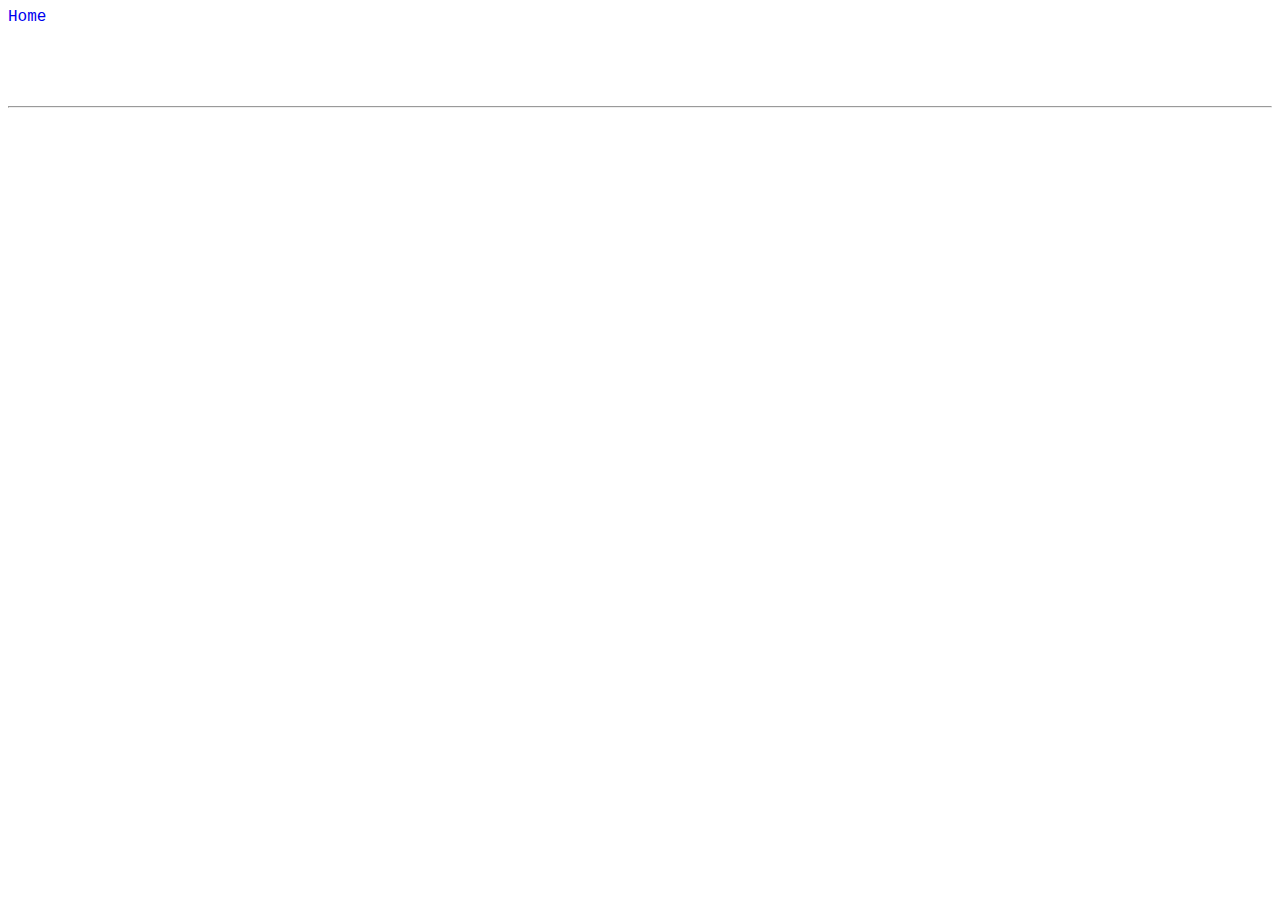
==== vietRes2.html @ bbae002e "Add files via upload" ====
<html>
<head>
        <link rel="stylesheet" href="vietRes.css">
</head>
<body>
        <a href="index.html">Home</a>
        <h1 class="title">Pho Na</h1>
        <hr>
        <div id="container">
                <h2 id="heading">Total of Order</h2>
                <li id="list"></li>
                <div id="total">
                        <h2 id="totalPrice">You must pay:</h2>
                </div>
               
        </div>
        
        <script>
                var total = Number(localStorage.getItem("total"));
                var total2 = Number(localStorage.getItem("total2"));
                var total3 = Number(localStorage.getItem("total3"));
                var total4 = Number(localStorage.getItem("total4"));
                var total5 = Number(localStorage.getItem("total5"));
                var total6 = Number(localStorage.getItem("total6"));
                var totalFinal = total + total2 + total3 + total4 + total5 + total6;
                var tax = totalFinal / 1.471;
                var ul = document.getElementById('list');
                var li = document.createElement('li'); //create list
                var liText = document.createTextNode(localStorage.getItem("item1")); //receive data from other page
                li.appendChild(liText); //append text to li
                ul.appendChild(li); //append li to ul
                if (total <= 0) { //no order = remove li
                        li.removeChild(liText);
                }
                var li2 = document.createElement('li');
                var liText2 = document.createTextNode(localStorage.getItem("item2"));
                li2.appendChild(liText2);
                ul.appendChild(li2);
                if (total2 <= 0) {
                        li2.removeChild(liText2);
                }
                var li3 = document.createElement('li');
                var liText3 = document.createTextNode(localStorage.getItem("item3"));
                li3.appendChild(liText3);
                ul.appendChild(li3);
                if (total3 <= 0) {
                        li3.removeChild(liText3);
                }
                var li4 = document.createElement('li');
                var liText4 = document.createTextNode(localStorage.getItem("item4"));
                li4.appendChild(liText4);
                ul.appendChild(li4);
                if (total4 <= 0) {
                        li4.removeChild(liText4);
                }
                var li5 = document.createElement('li');
                var liText5 = document.createTextNode(localStorage.getItem("item5"));
                li5.appendChild(liText5);
                ul.appendChild(li5);
                if (total5 <= 0) {
                        li5.removeChild(liText5);
                }
                var li6 = document.createElement('li');
                var liText6 = document.createTextNode(localStorage.getItem("item6"));
                li6.appendChild(liText6);
                ul.appendChild(li6);
                if (total6 <= 0) {
                        li6.removeChild(liText6);
                }
                document.getElementById('totalPrice').innerHTML = "Total Cost : $ " + totalFinal.toFixed(2); //display total cost
                document.getElementById('tax').innerHTML = "Your tax is: $" + (tax * 0.471).toFixed(2); //get tax
                tip3.onclick = function () { //tip 15%
                        var newTotal = totalFinal * 1.15;
                        document.getElementById('container').style.visibility = "hidden";
                        document.getElementById('thankYou').innerHTML = "Thank You!";
                        window.alert("Total Cost : $ " + newTotal.toFixed(2));
                        
                }
                tip2.onclick = function () { //tip 20%
                        var newTotal = totalFinal * 1.20;
                        document.getElementById('container').style.visibility = "hidden";
                        document.getElementById('thankYou').innerHTML = "Thank You!";
                        window.alert("Total Cost : $ " + newTotal.toFixed(
                                2));
                }
                tip1.onclick = function () { //tip 30%
                        var newTotal = totalFinal * 1.30;
                        document.getElementById('container').style.visibility = "hidden";
                        document.getElementById('thankYou').innerHTML = "Thank You!";
                       window.alert("Total Cost : $ " + newTotal.toFixed(
                                2));
                }
        </script>

</body>

</html>
---- vietRes.css ----
.title,
.bottom {
  
    text-align: center;
}

div {
    width: 40vw;
    height: 30vh;
}

body {
  background-image: url("chalk.jpg");
  color: white;
   font-family: "Courier New", Courier, monospace;
}

h2 {
  color: white;
}

#l1,
#l2,
#l3 {
  float: left;
  background-color: white;
}

#r1,
#r2,
#r3 {
  float: right;
  background-color: white;
}

#l1 {
  background-image: url('https://cdn-image.myrecipes.com/sites/default/files/styles/medium_2x/public/roast-turkey-pho-ck.jpg?itok=Vf6k6W0d');
}

#r1 {
  background-image: url('https://asiatourist.org/wp-content/uploads/2016/11/bun-thit-nuong.png');
}

#l2 {
  background-image: url('https://media-cdn.tripadvisor.com/media/photo-s/0e/6b/e1/59/bun-rieu.jpg');
}

#r2 {
  background-image: url('https://www.happyfoodstube.com/wp-content/uploads/2018/03/vegetarian-fresh-spring-rolls-image.jpg');
}

#l3 {
  background-image: url('https://media-cdn.tripadvisor.com/media/photo-s/11/ac/45/b1/vietnamese-banh-mi-roll.jpg');
}

#r3 {
  background-image: url('https://i.pinimg.com/originals/b7/89/97/b78997714fa00340da936448579e6ad0.jpg');
}

button {
  border: none;
  padding: 7px;
  border-radius: 4px;
}

button:hover {
  border: none;
  padding: 7px;
  border-radius: 4px;
  background-color: #cecece;
  box-shadow: 0 8px 16px 0 rgba(0,0,0,0.2), 0 6px 20px 0 rgba(0,0,0,0.19);
}

/*
#l1 {
  background-image: url("pho.jpg");
  border-radius: 15px;
  float:left;
  margin-right: 17px;
  padding: 20px 10px;
  font-family: "Courier New", Courier, monospace;
}
#l2 {
  background-image: url("bunrieu.jpg");
  border-radius: 15px;
  float: left;
  margin-bottom: -17px;
  padding: 20px 10px;
  font-family: "Courier New", Courier, monospace;
}

#r1 {
  background-image: url("thitnuong.jpg");
  border-radius: 15px;
  float: right;
  margin-right: 17px;
  padding: 20px 10px;
  font-family: "Courier New", Courier, monospace;
}
#r2 {
  background-image: url("springrolls.jpg");
  border-radius: 15px;
  float: right;
  margin-right: 17px;
  padding: 20px 10px;
  font-family: "Courier New", Courier, monospace;
}

#l3 {
  background-image: url("banhmi.jpeg");
  border-radius: 15px;
  float: left;
  margin-bottom: -17px;
  padding: 20px 10px;
  font-family: "Courier New", Courier, monospace;
}

#r3 {
  background-image: url("banhxeo.png");
  border-radius: 15px;
  float: right;
  margin-right: 17px;
  padding: 20px 10px;
  font-family: "Courier New", Courier, monospace;
}

*/
#p1,
#p2,
#p3 {
    
    margin: 0;
    font-size: 10vh;
   

}
 /*
input {
    width: 25vw;
    height: 15vh;
    text-align: center;
    font-size: 10vh;
    margin: 5vh;


}
*/
 #heading {
   color: white;
   font-family: "Courier New", Courier, monospace;
 }

#pay {
  height: 30px;
  width: 5%;
  float: right;
  border-width: 0;
  border-radius: 5px;
  font-size: 2vh;
  position: absolute;
  right: 100px;
  background-color: white;
  opacity:0.6;
}

/*

#user1 {
  opacity: 0.5;
  border-radius: 5px;
}

#user2 {
  opacity: 0.5;
  border-radius: 5px;
}

#user3 {
  opacity: 0.5;
  border-radius: 5px;
}

#user4 {
  opacity: 0.5;
  border-radius: 5px;
}

#user5 {
  opacity: 0.5;
  border-radius: 5px;
}
#user1 {
  opacity: 0.5;
  border-radius: 5px;
}

#user2 {
  opacity: 0.5;
  border-radius: 5px;
}

#user3 {
  opacity: 0.5;
  border-radius: 5px;
}

#user4 {
  opacity: 0.5;
  border-radius: 5px;
}

#user6 {
  opacity: 0.5;
  border-radius: 5px;
}
*/
#title {
   font-family: "Courier New", Courier, monospace;
}

#address {
   font-family: "Courier New", Courier, monospace;
   font-size: 20px;
   text-align: center;
}

a:link {
  text-decoration: none;
  font-size: 16px;
}

a:hover {
  color: white;
  font-size: 16px;
}

.placeholder {
   font-size: 16px;
}
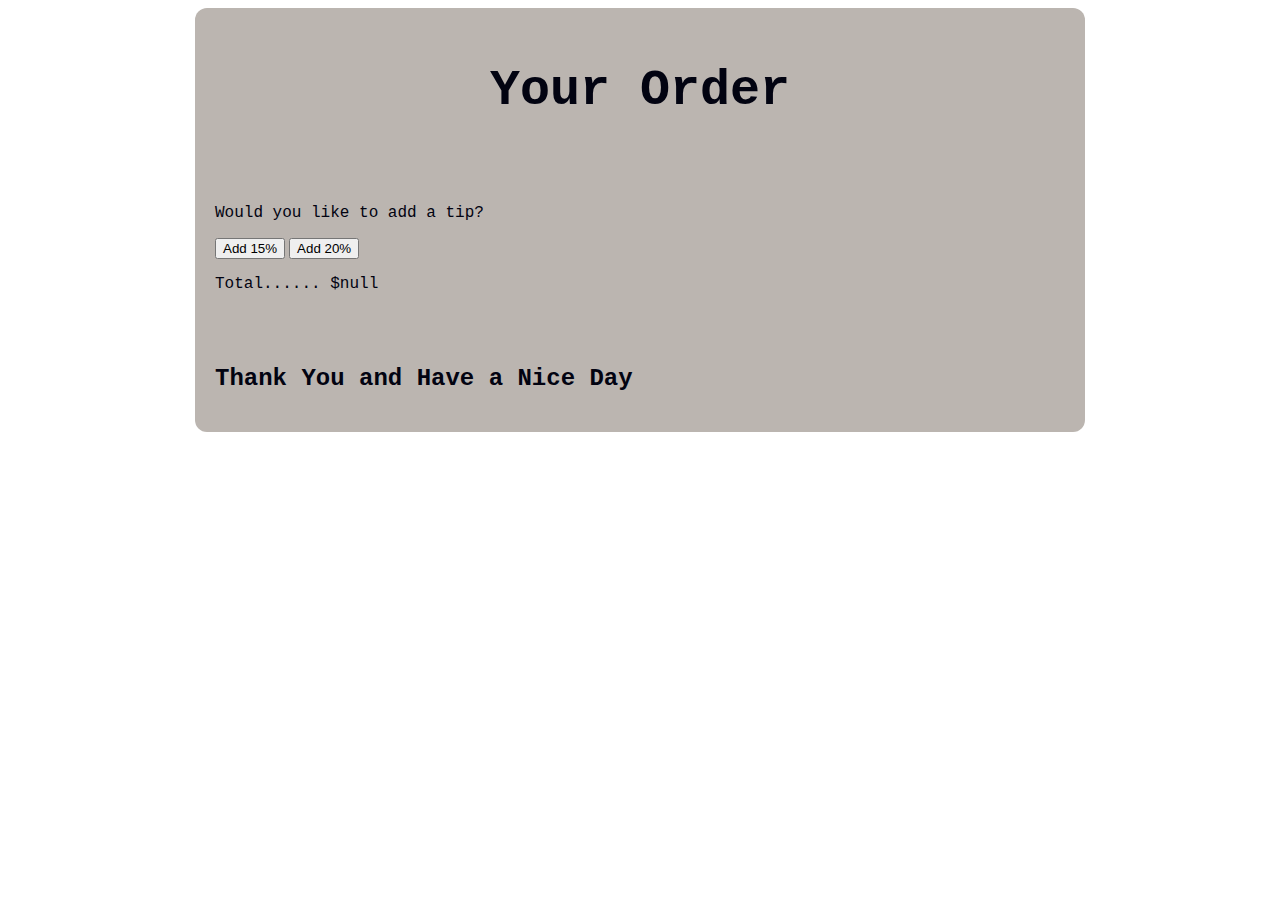
==== commit 9800e13f: "Add files via upload" ====
--- a/vietRes2.html
+++ b/vietRes2.html
@@ -1,97 +1,79 @@
 <html>
-<head>
-        <link rel="stylesheet" href="vietRes.css">
-</head>
-<body>
-        <a href="index.html">Home</a>
-        <h1 class="title">Pho Na</h1>
-        <hr>
-        <div id="container">
-                <h2 id="heading">Total of Order</h2>
-                <li id="list"></li>
-                <div id="total">
-                        <h2 id="totalPrice">You must pay:</h2>
-                </div>
-               
+    <head>
+        <script src="index.html"></script>
+        <style>
+        .center-div {
+            margin: 0 auto;
+        }
+        #finalPage{
+            background-color: #bbb5b0;
+            width: 850px;
+            height: auto;
+            padding: 20px;
+            border-radius: 12px;
+        }
+        #finalTitle{
+            font-family: "Courier New", Courier, monospace;
+            font-size: 50px;
+            color: #020311;
+            text-align: center;
+        }
+        #finalTotal{
+            font-family: "Courier New", Courier, monospace;
+            color: #020311;
+        }
+        #tip{
+            font-family: "Courier New", Courier, monospace;
+            color: #020311;
+        }
+        #thankYou{
+            font-family: "Courier New", Courier, monospace;
+            color: #020311;
+        }
+        
+        </style>
+    </head>
+
+    <body>
+        <div class= "center-div" id= "finalPage">
+        <h1 id="finalTitle">Your Order</h1>
+        <p id= "finalDisplay"></p>
+        <br>
+        <br>
+        <p id= "tip">Would you like to add a tip?</p>
+            <button onclick= add15()>Add 15%</button>
+            <button onclick= add20()>Add 20%</button>
+         <p id= "finalTotal"></p>
+         <br>
+         <br>
+        <h2 id= "thankYou">Thank You and Have a Nice Day</h2>
         </div>
+
+        <script>
+        var x = localStorage.getItem('key1');
+        document.getElementById('finalTotal').innerHTML = "Total...... $"+x;
         
-        <script>
-                var total = Number(localStorage.getItem("total"));
-                var total2 = Number(localStorage.getItem("total2"));
-                var total3 = Number(localStorage.getItem("total3"));
-                var total4 = Number(localStorage.getItem("total4"));
-                var total5 = Number(localStorage.getItem("total5"));
-                var total6 = Number(localStorage.getItem("total6"));
-                var totalFinal = total + total2 + total3 + total4 + total5 + total6;
-                var tax = totalFinal / 1.471;
-                var ul = document.getElementById('list');
-                var li = document.createElement('li'); //create list
-                var liText = document.createTextNode(localStorage.getItem("item1")); //receive data from other page
-                li.appendChild(liText); //append text to li
-                ul.appendChild(li); //append li to ul
-                if (total <= 0) { //no order = remove li
-                        li.removeChild(liText);
-                }
-                var li2 = document.createElement('li');
-                var liText2 = document.createTextNode(localStorage.getItem("item2"));
-                li2.appendChild(liText2);
-                ul.appendChild(li2);
-                if (total2 <= 0) {
-                        li2.removeChild(liText2);
-                }
-                var li3 = document.createElement('li');
-                var liText3 = document.createTextNode(localStorage.getItem("item3"));
-                li3.appendChild(liText3);
-                ul.appendChild(li3);
-                if (total3 <= 0) {
-                        li3.removeChild(liText3);
-                }
-                var li4 = document.createElement('li');
-                var liText4 = document.createTextNode(localStorage.getItem("item4"));
-                li4.appendChild(liText4);
-                ul.appendChild(li4);
-                if (total4 <= 0) {
-                        li4.removeChild(liText4);
-                }
-                var li5 = document.createElement('li');
-                var liText5 = document.createTextNode(localStorage.getItem("item5"));
-                li5.appendChild(liText5);
-                ul.appendChild(li5);
-                if (total5 <= 0) {
-                        li5.removeChild(liText5);
-                }
-                var li6 = document.createElement('li');
-                var liText6 = document.createTextNode(localStorage.getItem("item6"));
-                li6.appendChild(liText6);
-                ul.appendChild(li6);
-                if (total6 <= 0) {
-                        li6.removeChild(liText6);
-                }
-                document.getElementById('totalPrice').innerHTML = "Total Cost : $ " + totalFinal.toFixed(2); //display total cost
-                document.getElementById('tax').innerHTML = "Your tax is: $" + (tax * 0.471).toFixed(2); //get tax
-                tip3.onclick = function () { //tip 15%
-                        var newTotal = totalFinal * 1.15;
-                        document.getElementById('container').style.visibility = "hidden";
-                        document.getElementById('thankYou').innerHTML = "Thank You!";
-                        window.alert("Total Cost : $ " + newTotal.toFixed(2));
-                        
-                }
-                tip2.onclick = function () { //tip 20%
-                        var newTotal = totalFinal * 1.20;
-                        document.getElementById('container').style.visibility = "hidden";
-                        document.getElementById('thankYou').innerHTML = "Thank You!";
-                        window.alert("Total Cost : $ " + newTotal.toFixed(
-                                2));
-                }
-                tip1.onclick = function () { //tip 30%
-                        var newTotal = totalFinal * 1.30;
-                        document.getElementById('container').style.visibility = "hidden";
-                        document.getElementById('thankYou').innerHTML = "Thank You!";
-                       window.alert("Total Cost : $ " + newTotal.toFixed(
-                                2));
-                }
+        var y = localStorage.getItem('key2');
+        document.getElementById('finalDisplay').innerHTML = y;
+        function add15() {
+            var tax15= x*1.15.toFixed(2);
+            document.getElementById('finalTotal').innerHTML= "Total...... $"+tax15.toFixed(2);
+        }
+        function add20() {
+            var tax20= x*1.20.toFixed(2);
+            document.getElementById('finalTotal').innerHTML= "Total...... $"+tax20.toFixed(2);
+        }
+        
+       
+        /*
+        var b= localStorage.getItem('sub0');
+        var p= $.getElementsByTagName('p')= 0;
+        var newText= $.createTextNode(parseFloat(x).toFixed(2));
+        //tells Javascript to force the integer to be a floating integer and then .toFixed fixes it to two decimal places.
+        p.appendChild(newText);
+        $.getElementById('totals').innerHTML= x;
+        
+        */
         </script>
-
-</body>
-
-</html>
+    </body>
+</html>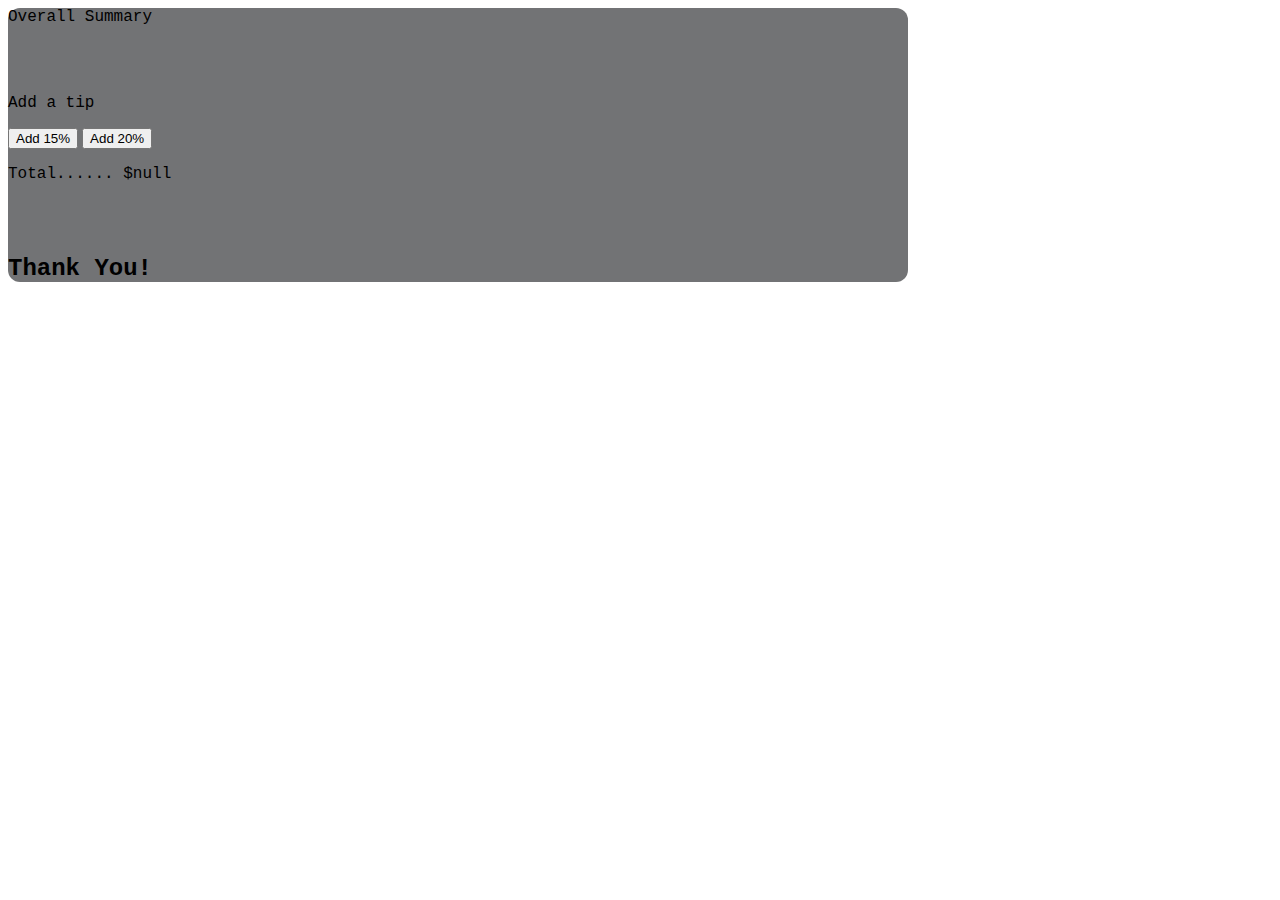
==== commit 61b79475: "Add files via upload" ====
--- a/vietRes2.html
+++ b/vietRes2.html
@@ -1,79 +1,65 @@
 <html>
+ 
     <head>
         <script src="index.html"></script>
         <style>
-        .center-div {
-            margin: 0 auto;
-        }
-        #finalPage{
-            background-color: #bbb5b0;
-            width: 850px;
-            height: auto;
-            padding: 20px;
+       
+        #rectangle{
+            background-color: #727375;
+            width: 900px;
+           
             border-radius: 12px;
         }
-        #finalTitle{
-            font-family: "Courier New", Courier, monospace;
-            font-size: 50px;
-            color: #020311;
-            text-align: center;
+        #overall{
+            font-family: "Courier New";
+            font-size: 30px;
         }
-        #finalTotal{
-            font-family: "Courier New", Courier, monospace;
-            color: #020311;
+        #total{
+            font-family: "Courier New";
         }
         #tip{
-            font-family: "Courier New", Courier, monospace;
-            color: #020311;
+            font-family: "Courier New";
         }
-        #thankYou{
-            font-family: "Courier New", Courier, monospace;
-            color: #020311;
+        #appreciation{
+            font-family: "Courier New";
         }
         
+        #present {
+          font-family: "Courier New";
+        }
         </style>
     </head>
 
-    <body>
-        <div class= "center-div" id= "finalPage">
-        <h1 id="finalTitle">Your Order</h1>
-        <p id= "finalDisplay"></p>
+    <body background="https://i.pinimg.com/originals/b6/b5/6f/b6b56f40ec45d025c7424a5618ca6aa4.jpg">
+        <div class= "center-div" id= "Rectangle">
+        <h1 id="overall">Overall Summary</h1>
+        <p id= "present">Overall Summary</p>
         <br>
         <br>
-        <p id= "tip">Would you like to add a tip?</p>
+        <p id= "tip">Add a tip</p>
             <button onclick= add15()>Add 15%</button>
             <button onclick= add20()>Add 20%</button>
-         <p id= "finalTotal"></p>
+         <p id= "total"></p>
          <br>
          <br>
-        <h2 id= "thankYou">Thank You and Have a Nice Day</h2>
+        <h2 id= "appreciation">Thank You!</h2>
         </div>
 
         <script>
         var x = localStorage.getItem('key1');
-        document.getElementById('finalTotal').innerHTML = "Total...... $"+x;
+        document.getElementById('total').innerHTML = "Total...... $"+x;
         
         var y = localStorage.getItem('key2');
-        document.getElementById('finalDisplay').innerHTML = y;
+        document.getElementById('overall').innerHTML = y;
         function add15() {
             var tax15= x*1.15.toFixed(2);
-            document.getElementById('finalTotal').innerHTML= "Total...... $"+tax15.toFixed(2);
+            document.getElementById('total').innerHTML= "Total...... $"+tax15.toFixed(2);
         }
         function add20() {
             var tax20= x*1.20.toFixed(2);
-            document.getElementById('finalTotal').innerHTML= "Total...... $"+tax20.toFixed(2);
+            document.getElementById('total').innerHTML= "Total...... $"+tax20.toFixed(2);
         }
-        
        
-        /*
-        var b= localStorage.getItem('sub0');
-        var p= $.getElementsByTagName('p')= 0;
-        var newText= $.createTextNode(parseFloat(x).toFixed(2));
-        //tells Javascript to force the integer to be a floating integer and then .toFixed fixes it to two decimal places.
-        p.appendChild(newText);
-        $.getElementById('totals').innerHTML= x;
-        
-        */
         </script>
     </body>
 </html>